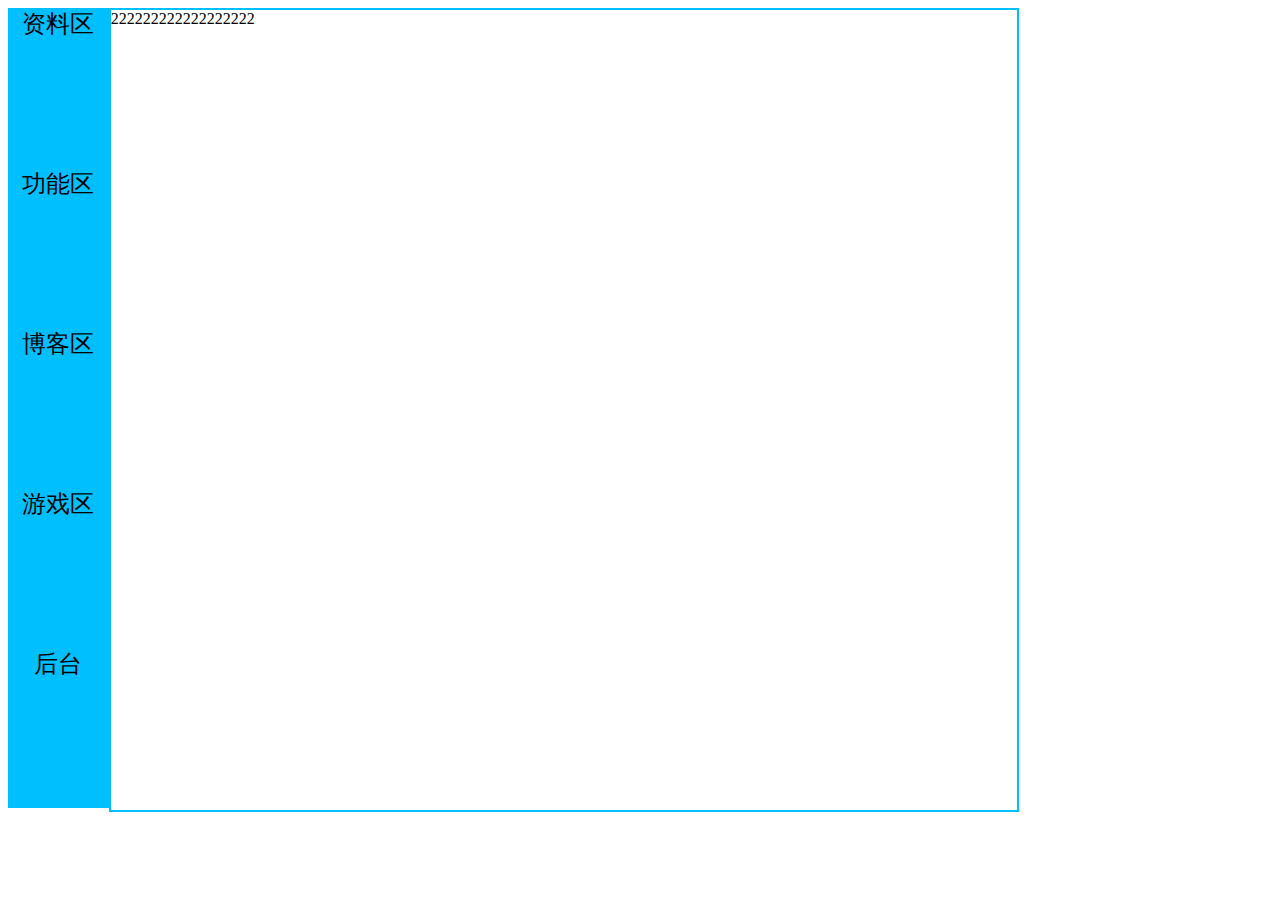
==== Web/FristWindow.html @ 4c7126c1 "简单构建，更新日志" ====
<!DOCTYPE html>
<html lang="en">
<head>
    <meta charset="UTF-8">
    <title>小泉网</title>
    <link rel="icon" href="../images/h.png">
    <link rel="stylesheet" href="divClass.css">
    <link rel="stylesheet" href="flexCSS.css">
    <script type="module" src="Win1.js"></script>
</head>
<body>
<div class="div-flex" id="menu">

    <div class="one">
        <div id="document" class="hover-div">资料区</div>
        <div id="activity" class="hover-div">功能区</div>
        <div id="bolg" class="hover-div">博客区</div>
        <div id="game" class="hover-div">游戏区</div>
        <div id="manage" class="hover-div">后台</div>
    </div>
    <div class="two">
        222222222222222222
    </div>
</div>
</body>
</html>
---- Web/divClass.css ----
#line{
    list-style-type: none;
    background-color: deepskyblue;
}


.one{
    background-color: deepskyblue;
    width: 10%;
    height: 100%;

    /*position: relative;
    left: 0px;
    top: 0px;*/
    float: left;
}
.two{
    width: 90%;
    height: 100%;
    border: 2px solid deepskyblue;
/*
    position: relative;
    float: left;*/
}

/*.one:nth-child{*/
/*    border-radius: 10px;*/
/*    background-color: white;*/
/*}*/

#document{
    border-radius: 10px;
    text-align: center;
    font-size: x-large;
    width: 100%;
    height: 20%;
}

#activity{
    border-radius: 10px;
    text-align: center;
    font-size: x-large;
    width: 100%;
    height: 20%;
}

#bolg{

    border-radius: 10px;
    text-align: center;
    font-size: x-large;
    width: 100%;
    height: 20%;
}

#game{
    border-radius: 10px;
    text-align: center;
    font-size: x-large;
    width: 100%;
    height: 20%;
}

#manage{
    border-radius: 10px;
    text-align: center;
    font-size: x-large;
    width: 100%;
    height: 20%;
}

.hover-div:hover{
    background-color: aquamarine;
}
---- Web/flexCSS.css ----
.div-flex{
    width: 80%;
    height: 800px;
    background-color: white;
    display: flex;
    flex-direction: row;
    flex-wrap: nowrap;
}
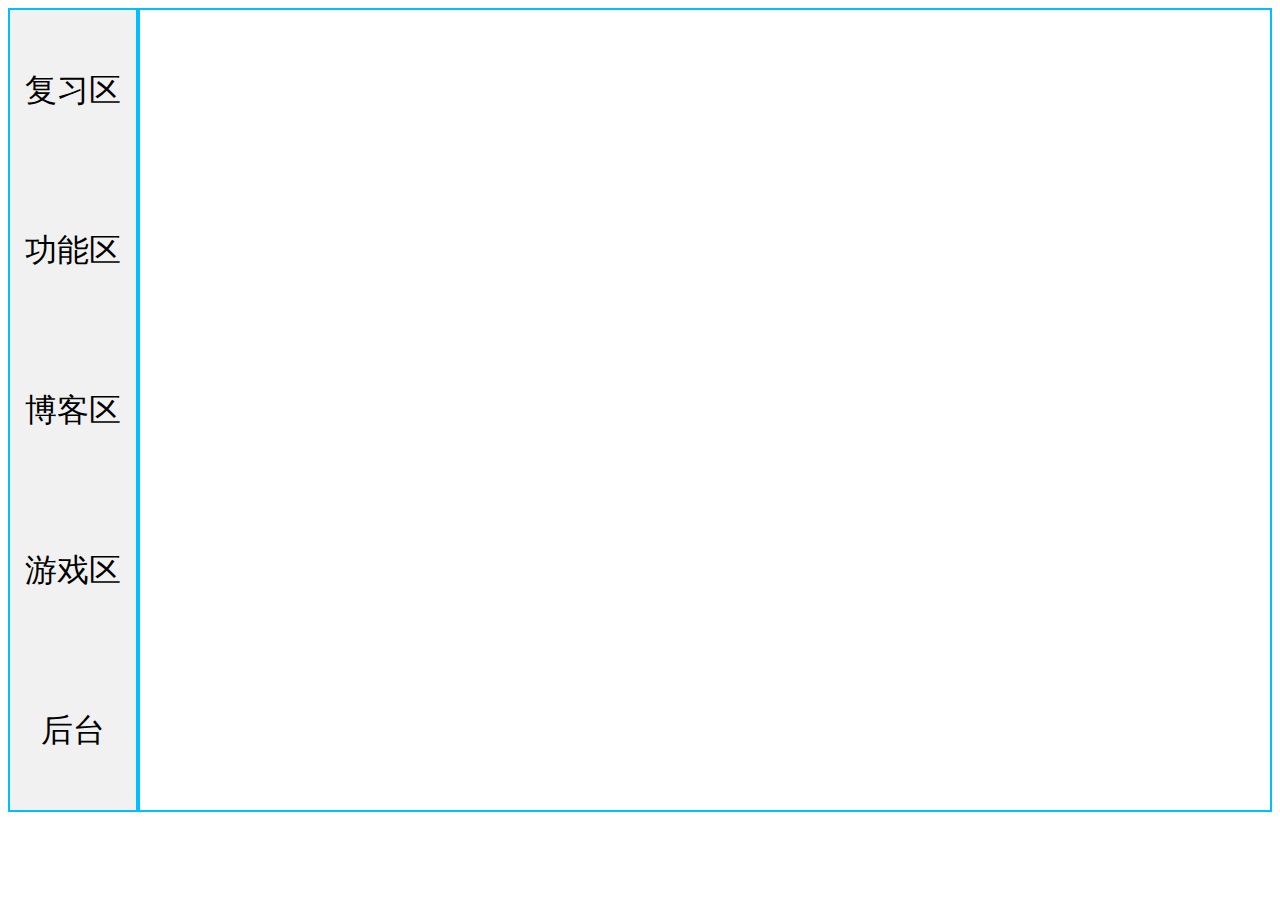
==== commit 6b37be27: "简单构建，更新日志" ====
--- a/Web/FristWindow.html
+++ b/Web/FristWindow.html
@@ -1,26 +1,39 @@
 <!DOCTYPE html>
 <html lang="en">
+
 <head>
     <meta charset="UTF-8">
-    <title>小泉网</title>
-    <link rel="icon" href="../images/h.png">
+    <meta http-equiv="X-UA-Compatible" content="IE=edge">
+    <meta name="viewport" content="width=device-width, initial-scale=1.0">
+    <title>xiaoquanwang</title>
     <link rel="stylesheet" href="divClass.css">
-    <link rel="stylesheet" href="flexCSS.css">
-    <script type="module" src="Win1.js"></script>
 </head>
+
 <body>
-<div class="div-flex" id="menu">
+    <div class="div-main1">
+        <div class="one">
+            <ul>
+                <li>
+                    <a href="#document">复习区</a>
+                </li>
+                <li>
+                    <a href="#acticity">功能区</a>
+                </li>
+                <li>
+                    <a href="#blog">博客区</a>
+                </li>
+                <li>
+                    <a href="game">游戏区</a>
+                </li>
+                <li>
+                    <a href="#manage">后台</a>
+                </li>
+            </ul>
+        </div>
+        <div class="two">
 
-    <div class="one">
-        <div id="document" class="hover-div">资料区</div>
-        <div id="activity" class="hover-div">功能区</div>
-        <div id="bolg" class="hover-div">博客区</div>
-        <div id="game" class="hover-div">游戏区</div>
-        <div id="manage" class="hover-div">后台</div>
+        </div>
     </div>
-    <div class="two">
-        222222222222222222
-    </div>
-</div>
 </body>
+
 </html>--- a/Web/divClass.css
+++ b/Web/divClass.css
@@ -1,76 +1,83 @@
-
-#line{
+#line {
     list-style-type: none;
     background-color: deepskyblue;
 }
 
+.div-main1 {
+    width: 100%;
+    height: 800px;
+    background-color: white;
+    display: flex;
+    flex-direction: row;
+    flex-wrap: nowrap;
+}
 
-.one{
-    background-color: deepskyblue;
+.one {
+    background-color: rgb(195, 221, 230);
     width: 10%;
     height: 100%;
-
-    /*position: relative;
-    left: 0px;
-    top: 0px;*/
+    border: 2px solid deepskyblue;
     float: left;
 }
-.two{
+
+.two {
     width: 90%;
     height: 100%;
     border: 2px solid deepskyblue;
-/*
-    position: relative;
-    float: left;*/
+
 }
 
-/*.one:nth-child{*/
-/*    border-radius: 10px;*/
-/*    background-color: white;*/
-/*}*/
+#grad {
+    background-image: linear-gradient(to bottom right, #66ccff, #bbbb88);
+}
 
-#document{
-    border-radius: 10px;
-    text-align: center;
-    font-size: x-large;
+ul {
+    list-style-type: none;
+    margin: 0;
+    padding: 0;
+    width: 100%;
+    height: 100%;
+
+    background-color: #f1f1f1;
+}
+
+li {
     width: 100%;
     height: 20%;
+    text-align: center;
+    font-size: xx-large;
+    line-height: 160px;
+
 }
 
-#activity{
+li a {
+    height: 100%;
+    display: block;
+    color: #000;
+
+    text-decoration: none;
+}
+
+li a:hover {
+    background-color: greenyellow;
+    /* color: white; */
+}
+
+@media (min-width: 600px) {}
+
+
+
+.OneChild {
+    box-sizing: border-box;
     border-radius: 10px;
-    text-align: center;
-    font-size: x-large;
     width: 100%;
     height: 20%;
+    font-size: x-large;
+    text-align: center;
+    line-height: 160px
 }
 
-#bolg{
+.OneChild:hover {
+    background-color: aquamarine;
 
-    border-radius: 10px;
-    text-align: center;
-    font-size: x-large;
-    width: 100%;
-    height: 20%;
-}
-
-#game{
-    border-radius: 10px;
-    text-align: center;
-    font-size: x-large;
-    width: 100%;
-    height: 20%;
-}
-
-#manage{
-    border-radius: 10px;
-    text-align: center;
-    font-size: x-large;
-    width: 100%;
-    height: 20%;
-}
-
-.hover-div:hover{
-    background-color: aquamarine;
-}
-
+}